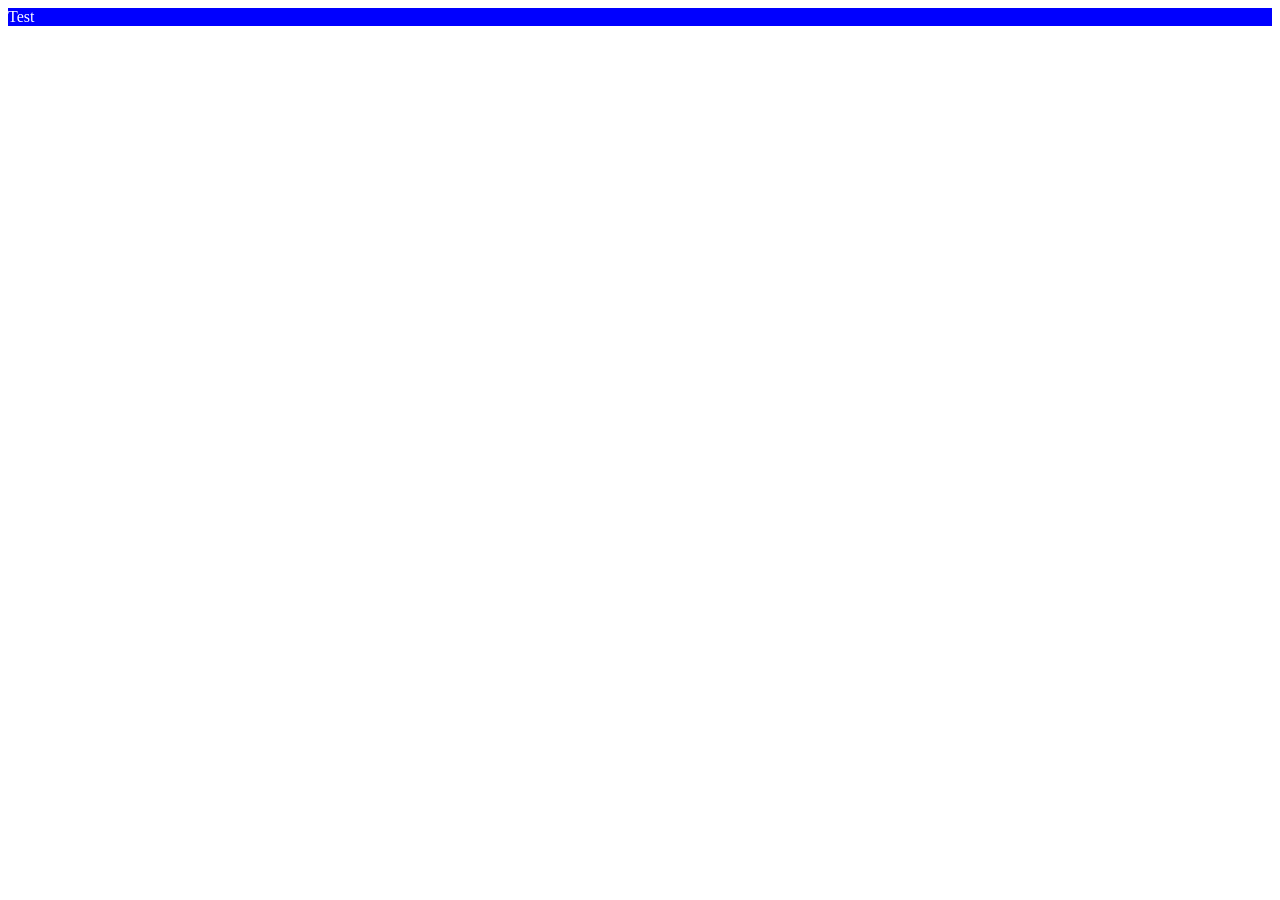
==== ttt.html @ c6330015 "Initial skeleton files for tic-tac-toe project" ====
<!DOCTYPE html>
<html lang="en">
<head>
    <meta charset="UTF-8">
    <meta name="viewport" content="width=device-width, initial-scale=1.0">
    <title>Tic-Tac-Toe</title>
    <link rel="stylesheet" href="ttt.css">
    <script src="ttt.js"></script>
</head>
<body>
    <div id="test">Test</div>
</body>
</html>
---- ttt.css ----
#test{
    color: white;
    background-color: blue;
}
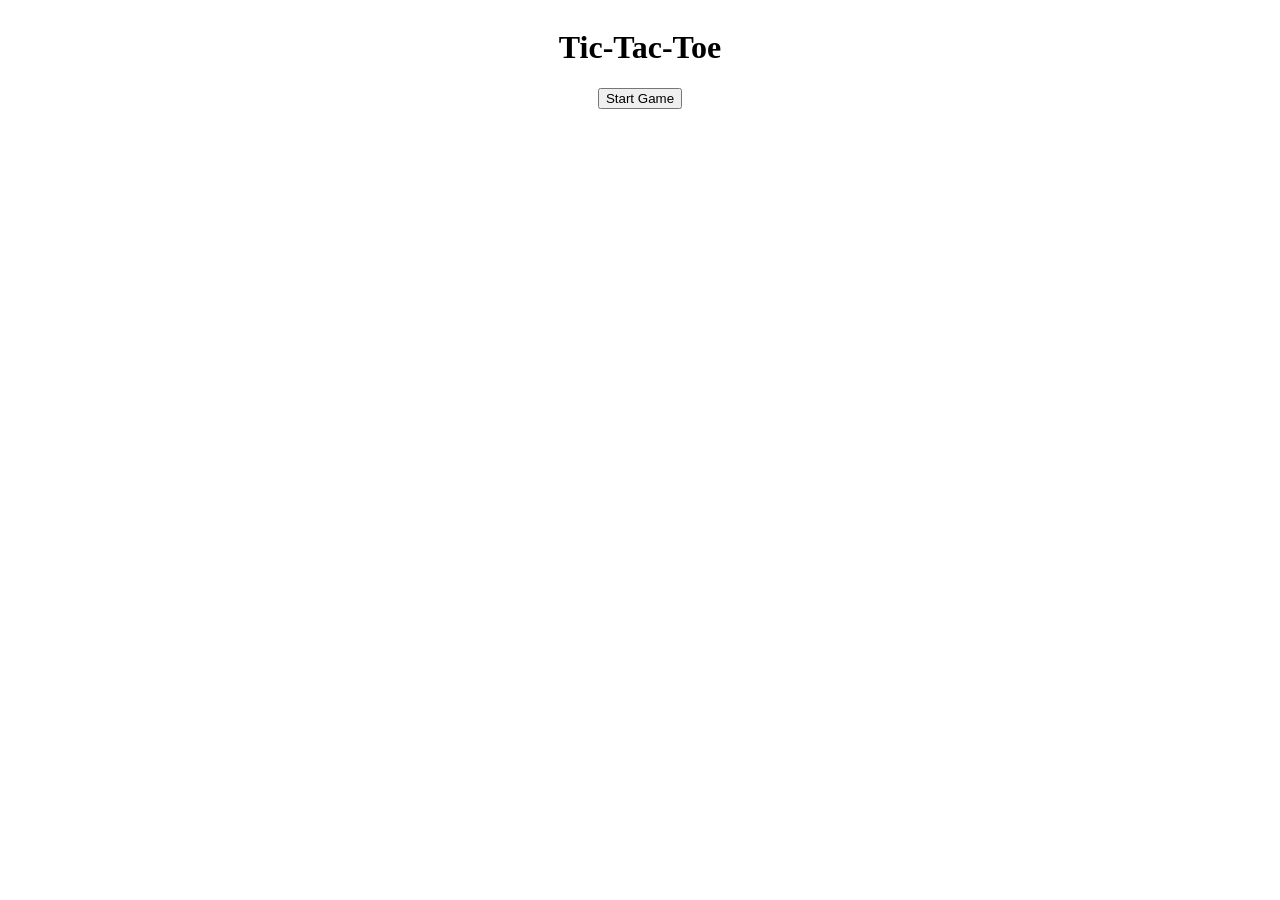
==== commit 80dcd071: "Added base code that allows the player to input info and a click listener to start game." ====
--- a/ttt.html
+++ b/ttt.html
@@ -8,6 +8,7 @@
     <script src="ttt.js"></script>
 </head>
 <body>
-    <div id="test">Test</div>
+    <h1>Tic-Tac-Toe</h1>
+    <button onclick= "startGame()" id="startButton">Start Game</button>
 </body>
 </html>
--- a/ttt.css
+++ b/ttt.css
@@ -1,4 +1,6 @@
-#test{
-    color: white;
-    background-color: blue;
+body{
+    flex: auto;
+    display: flex;
+    flex-direction: column;
+    align-items: center;
 }
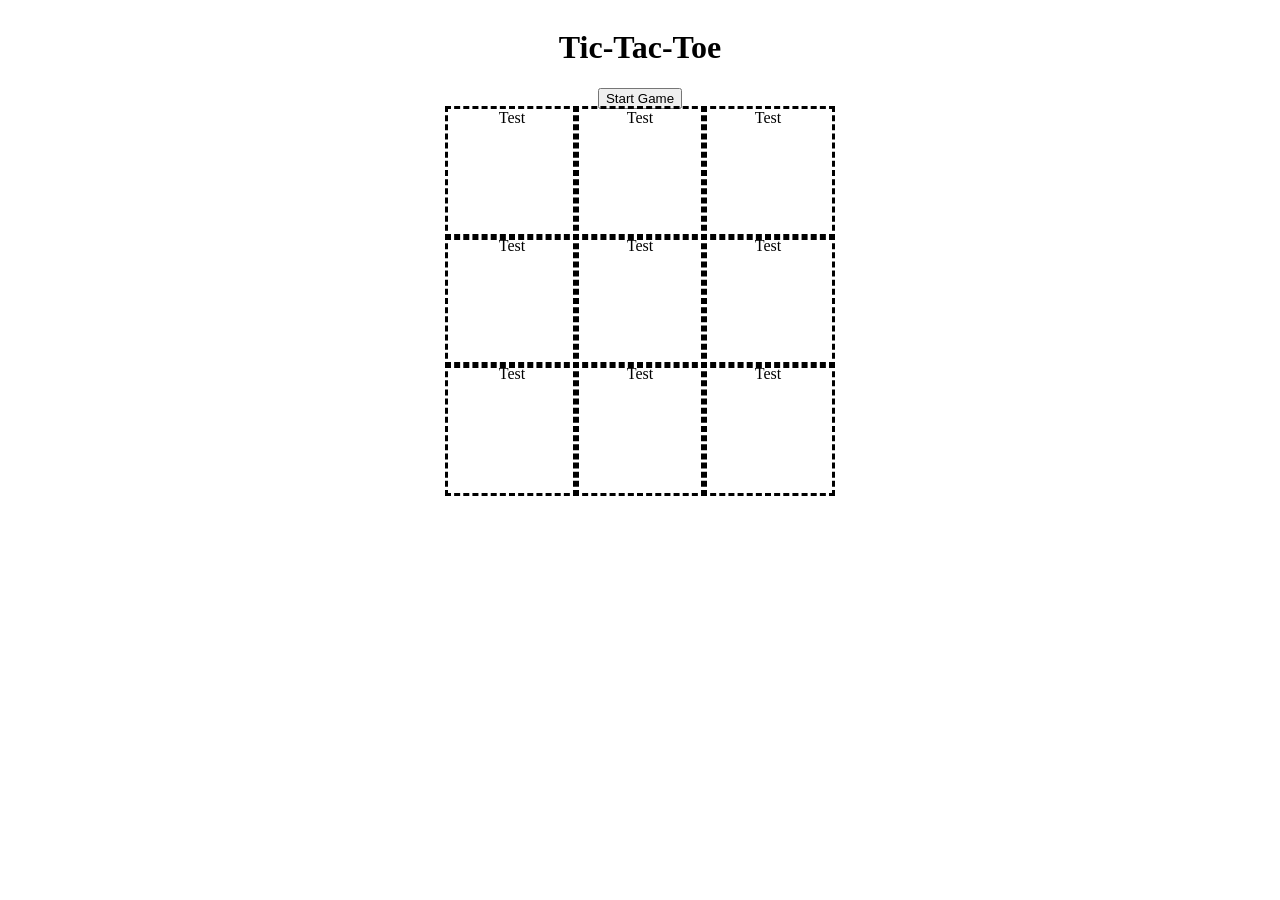
==== commit 4f1a161a: "Made a rudimentary grid to play the game Clicking on a div alerts to the ID" ====
--- a/ttt.html
+++ b/ttt.html
@@ -10,5 +10,16 @@
 <body>
     <h1>Tic-Tac-Toe</h1>
     <button onclick= "startGame()" id="startButton">Start Game</button>
+    <span id="playBoard">
+        <div id="d1" onclick="TESTALERT(this.id)">Test</div>
+        <div id="d2" onclick="TESTALERT(this.id)">Test</div>
+        <div id="d3" onclick="TESTALERT(this.id)">Test</div>
+        <div id="d4" onclick="TESTALERT(this.id)">Test</div>
+        <div id="d5" onclick="TESTALERT(this.id)">Test</div>
+        <div id="d6" onclick="TESTALERT(this.id)">Test</div>
+        <div id="d7" onclick="TESTALERT(this.id)">Test</div>
+        <div id="d8" onclick="TESTALERT(this.id)">Test</div>
+        <div id="d9" onclick="TESTALERT(this.id)">Test</div>
+    </span>
 </body>
 </html>
--- a/ttt.css
+++ b/ttt.css
@@ -3,4 +3,13 @@
     display: flex;
     flex-direction: column;
     align-items: center;
+}
+#playBoard{
+    text-align: center;
+    display: grid;
+    grid-template-columns: repeat(3, 10vw);
+    grid-template-rows: repeat(3, 10vw);
+}
+#playBoard > div{
+    outline-style: dashed;
 }
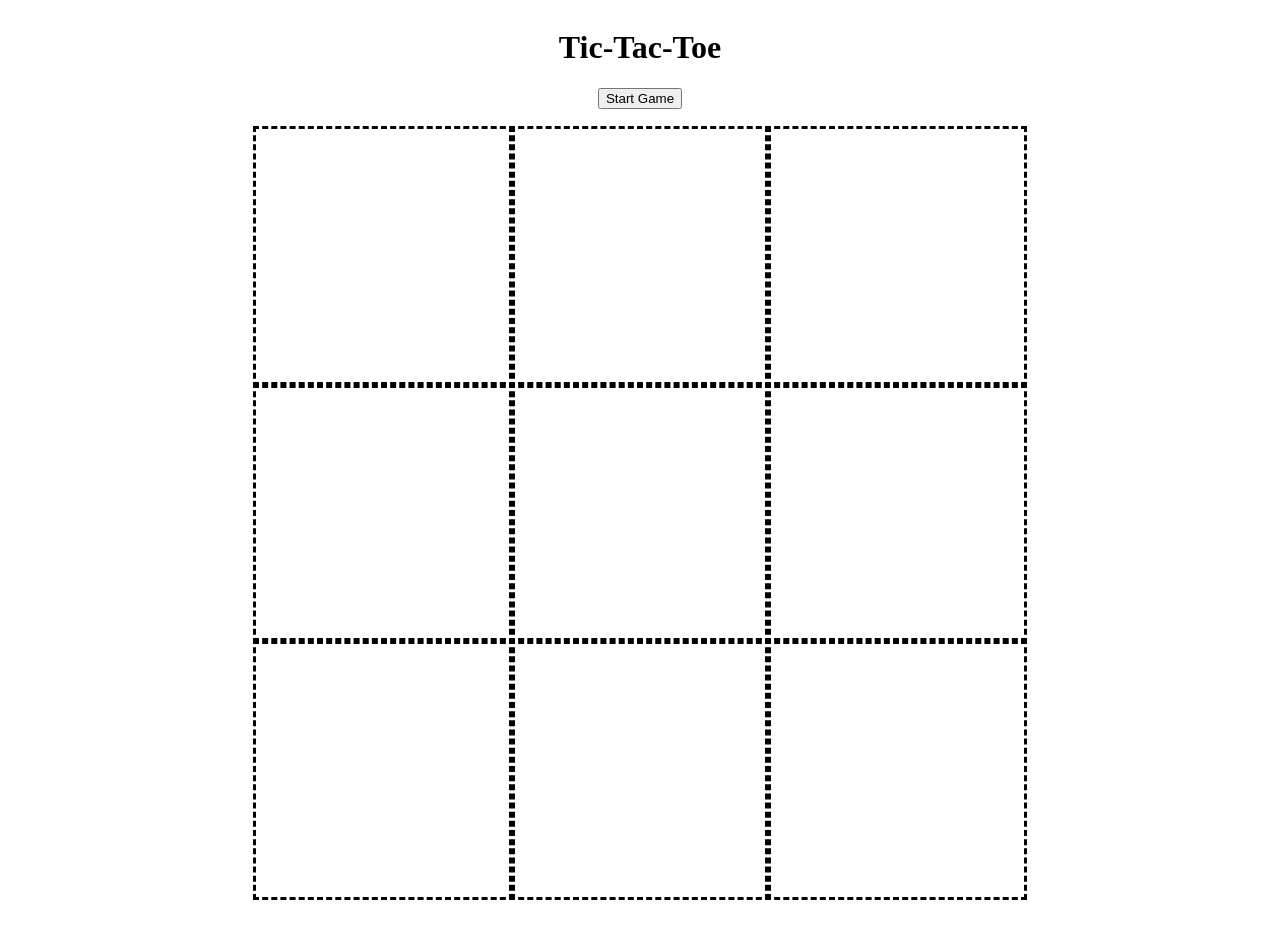
==== commit f91afa0e: "Added code that allows the user to choose and place their marker. Figuring out the best way to ensur" ====
--- a/ttt.html
+++ b/ttt.html
@@ -11,15 +11,15 @@
     <h1>Tic-Tac-Toe</h1>
     <button onclick= "startGame()" id="startButton">Start Game</button>
     <span id="playBoard">
-        <div id="d1" onclick="TESTALERT(this.id)">Test</div>
-        <div id="d2" onclick="TESTALERT(this.id)">Test</div>
-        <div id="d3" onclick="TESTALERT(this.id)">Test</div>
-        <div id="d4" onclick="TESTALERT(this.id)">Test</div>
-        <div id="d5" onclick="TESTALERT(this.id)">Test</div>
-        <div id="d6" onclick="TESTALERT(this.id)">Test</div>
-        <div id="d7" onclick="TESTALERT(this.id)">Test</div>
-        <div id="d8" onclick="TESTALERT(this.id)">Test</div>
-        <div id="d9" onclick="TESTALERT(this.id)">Test</div>
+        <div id="d1" onclick="TESTALERT(this.id)"></div>
+        <div id="d2" onclick="TESTALERT(this.id)"></div>
+        <div id="d3" onclick="TESTALERT(this.id)"></div>
+        <div id="d4" onclick="TESTALERT(this.id)"></div>
+        <div id="d5" onclick="TESTALERT(this.id)"></div>
+        <div id="d6" onclick="TESTALERT(this.id)"></div>
+        <div id="d7" onclick="TESTALERT(this.id)"></div>
+        <div id="d8" onclick="TESTALERT(this.id)"></div>
+        <div id="d9" onclick="TESTALERT(this.id)"></div>
     </span>
 </body>
 </html>
--- a/ttt.css
+++ b/ttt.css
@@ -5,11 +5,13 @@
     align-items: center;
 }
 #playBoard{
+    margin: 20px;
     text-align: center;
     display: grid;
-    grid-template-columns: repeat(3, 10vw);
-    grid-template-rows: repeat(3, 10vw);
+    grid-template-columns: repeat(3, 20vw);
+    grid-template-rows: repeat(3, 20vw);
 }
 #playBoard > div{
     outline-style: dashed;
+    font-size: 16vw;
 }
